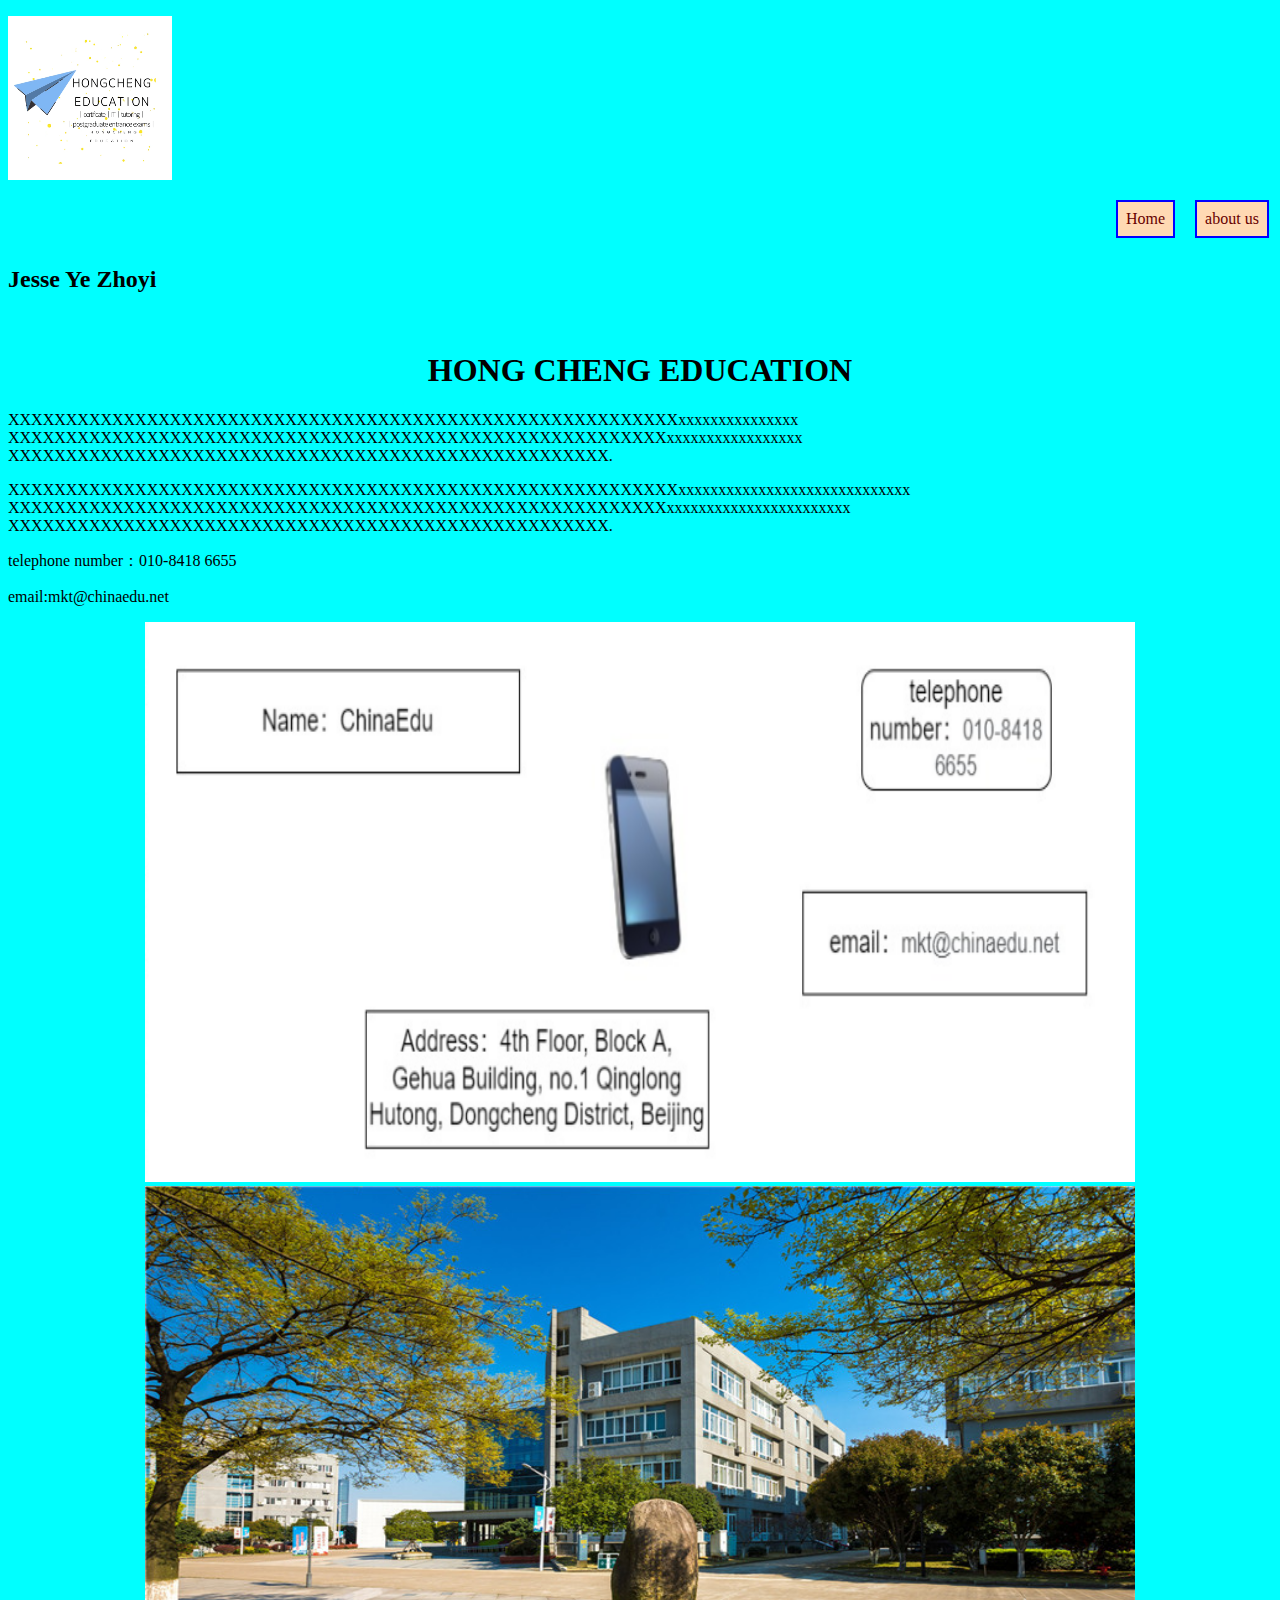
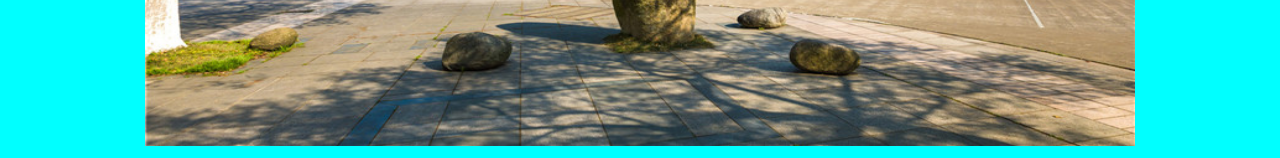
==== about.html @ ec3a8299 "Add files via upload" ====
<!DOCTYPE html>
<html lang="en" >
<head>
  <meta charset="UTF-8">
  <link rel="stylesheet" href="./style.css">

</head>
<body>
<!-- partial:index.partial.html -->
<html>
<head>
<meta charset="utf-8">
<title>about us</title>
</head>
<video autoplay="autoplay" loop="loop" id="video" x-webkit-airplay="true" webkit-playsinline="true" muted="" width="164" height="180" >
    <source src="HONGCHENG EDUCATION.mp4" type="video/mp4">
</video>
<nav>
  <li><a href="index.html" >Home</a></li>
    <li><a href="about.html">about us</a></li>
    <li><a href="course.html">course</a></li>
    <li><a href="contact.html">contact</a></li>
</nav>
<body>
    <h2>Jesse Ye Zhoyi</h2>
    <div class="showTime"></div>
    <script src="myjs.js"></script>
<h1 class="text" style="text-align: center" >HONG CHENG EDUCATION</h1>
<p>XXXXXXXXXXXXXXXXXXXXXXXXXXXXXXXXXXXXXXXXXXXXXXXXXXXXXXXXXXxxxxxxxxxxxxxxx
    XXXXXXXXXXXXXXXXXXXXXXXXXXXXXXXXXXXXXXXXXXXXXXXXXXXXXXXXXxxxxxxxxxxxxxxxxx
    XXXXXXXXXXXXXXXXXXXXXXXXXXXXXXXXXXXXXXXXXXXXXXXXXXXX.</p>
<p>XXXXXXXXXXXXXXXXXXXXXXXXXXXXXXXXXXXXXXXXXXXXXXXXXXXXXXXXXXxxxxxxxxxxxxxxxxxxxxxxxxxxxxx
    XXXXXXXXXXXXXXXXXXXXXXXXXXXXXXXXXXXXXXXXXXXXXXXXXXXXXXXXXxxxxxxxxxxxxxxxxxxxxxxx
    XXXXXXXXXXXXXXXXXXXXXXXXXXXXXXXXXXXXXXXXXXXXXXXXXXXX.</p>
<p>telephone number：010-8418 6655</p>
<p>email:mkt@chinaedu.net</p>
<div align="center">
    <img  src="2.png" width="990" height="560" alt=""/>
</div>
<div align="center">
    <img  src="7.jpg" width="990" height="560" alt=""/>
</div>
</body>
---- style.css ----
body {
  background-color: aqua;
}
nav ul {
    list-style-type: none;
    padding: 0;
    margin: 0;
    }
    li{
      border:2px solid blue;
      display:inline-block;
      margin:0.5rem;
      border-style: double;
      position: relative;
      left: 1100px;
    }
    
    a{
      text-decoration:none;
      background-color:#ffd9b3;
      color:#600;
      padding:0.5rem;
      display:block;
    }
    a:hover{
      background-color:#600;
      color:#ff3333;
    }
caption{
  font-weight: bold;
  font-size: 31px;
  text-align: left;
  color: rgb(197, 248, 13);
  margin-bottom: 12px;
  text-align: center;
}
thead{
  background-color: darkgray;
  color: crimson;
  text-transform:uppercase;
  letter-spacing: 3%;
}

th, td{
  border: 1px solid black;
}

table {
  border-collapse: collapse;
  border: 5px solid rgb(9, 218, 250);
  text-align: center;
  vertical-align: middle;
}
thead th{
  width: 20%;  
}
.cell-highlight {
    background-color: lightsalmon;
    font-weight: bold;
}
tbody tr:nth-child(odd) {
  background-color: lightsteelblue;
}
tbody th {
  background-color: mediumvioletred;
  color: palegoldenrod;
  text-align: center;
}
.mySlides {display:none;}
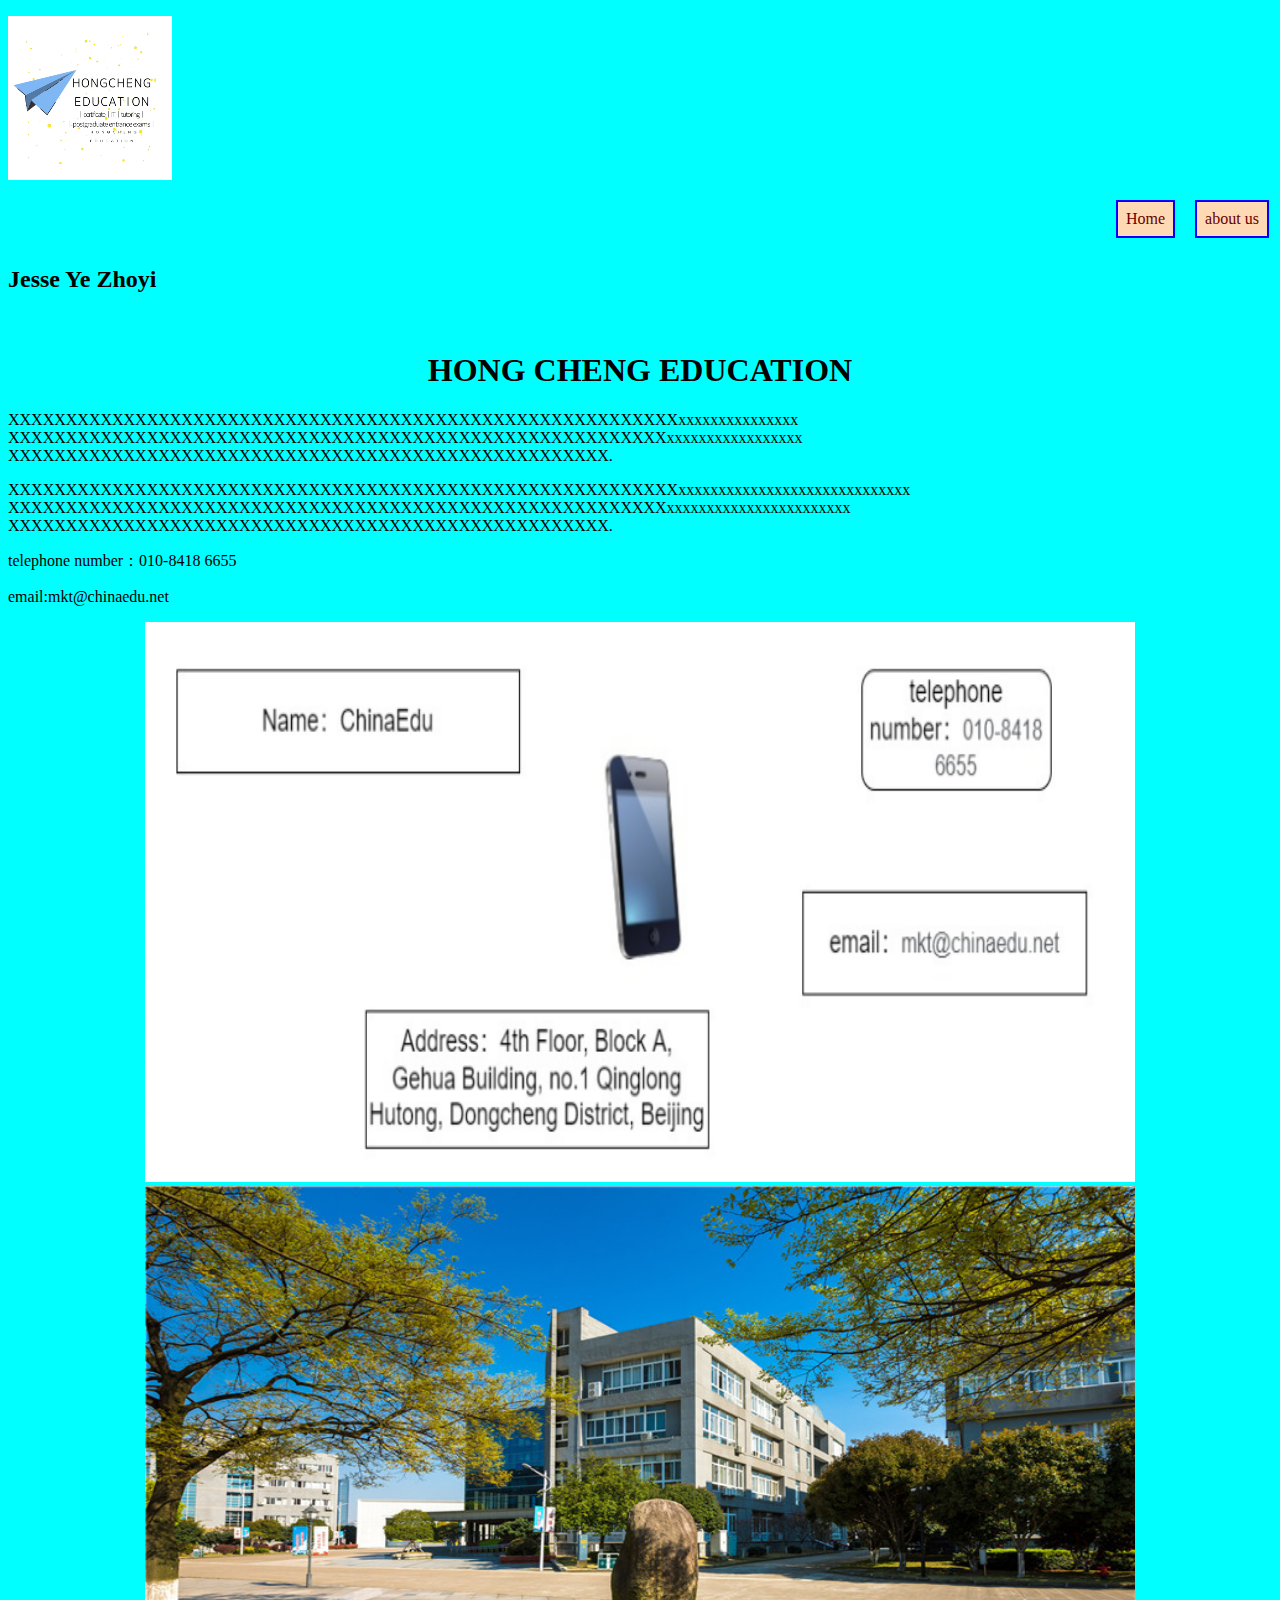
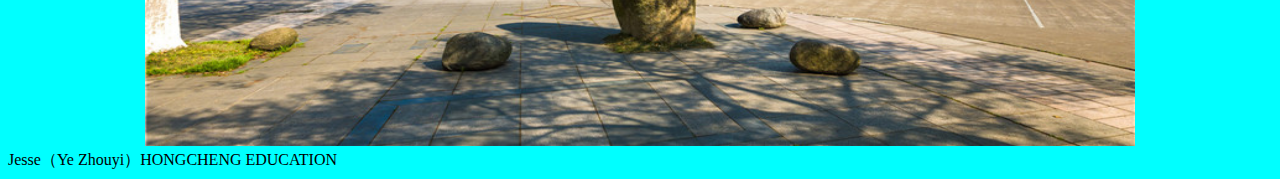
==== commit 60f7c50b: "Add files via upload" ====
--- a/about.html
+++ b/about.html
@@ -40,4 +40,7 @@
 <div align="center">
     <img  src="7.jpg" width="990" height="560" alt=""/>
 </div>
+<footer>
+    Jesse（Ye Zhouyi）HONGCHENG EDUCATION
+    </footer>
 </body>